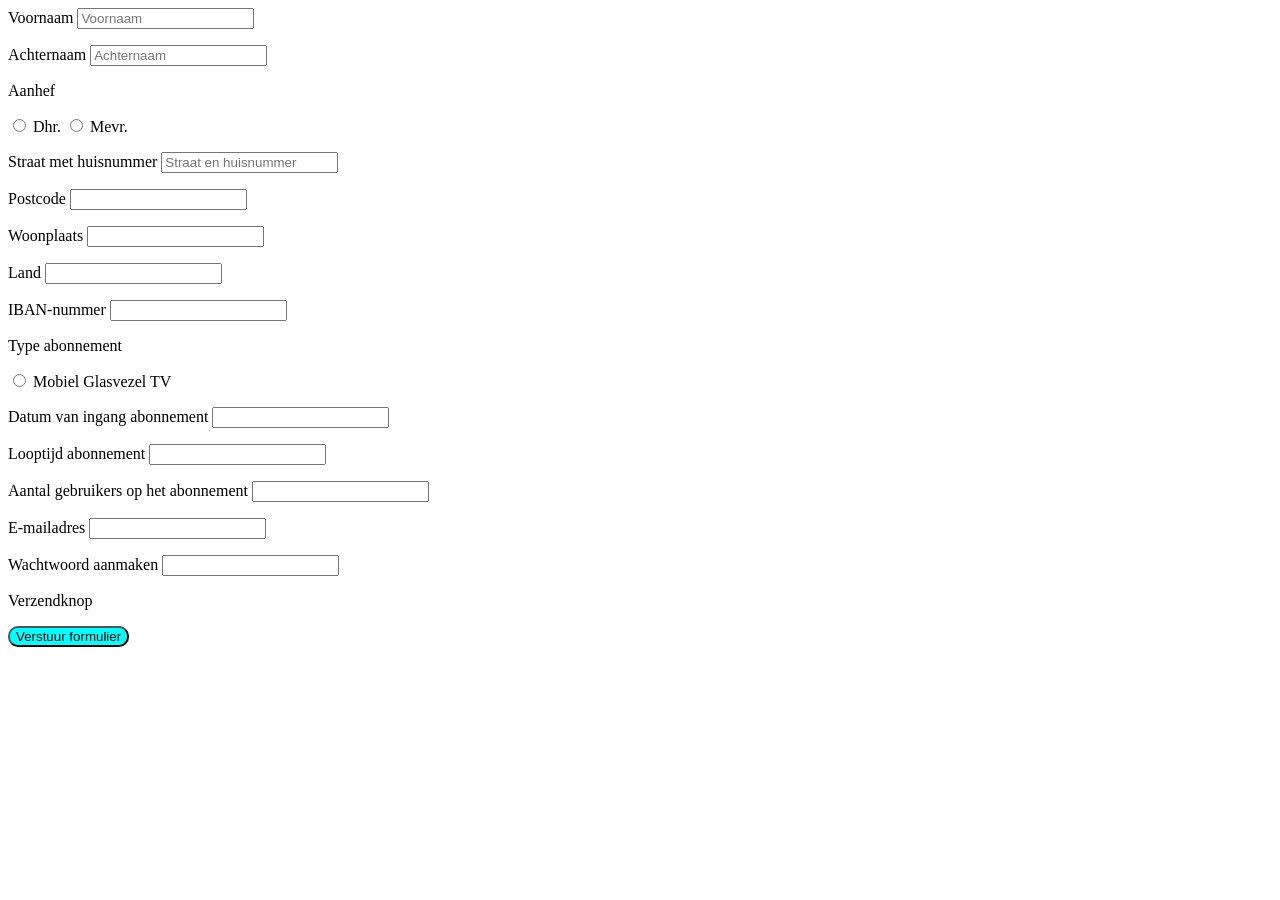
==== Opdracht_3-2/index.html @ 6c208b43 "opdracht week 2 en 3" ====
<!DOCTYPE html>
<html lang="en">

<head>
    <meta charset="UTF-8">
    <meta name="viewport" content="width=device-width, initial-scale=1.0">
    <title>Opdracht 3-2 </title>
</head>

<body>
    <form action="">
        <label for="name">Voornaam</label>
        <input type="text" placeholder="Voornaam" id="name" required="input" pattern=".{3,}" title="Three or more characters">
        <p></p>
        <label for="name">Achternaam</label>
        <input type="text" placeholder="Achternaam" id="name" required="input" minlength="3" maxlength="" required="name">
        <p></p>
        <p>Aanhef</p>
        <input type="radio" placeholder="Dhr." required=""> <label>Dhr.</label>
        <input type="radio" placeholder="Mevr." required=""> <label>Mevr.</label>
        <p></p>
        <label for="">Straat met huisnummer</label>
        <input type="text" placeholder="Straat en huisnummer" id="" required="input" minlength="3" maxlength="" required="input">
        <p></p>
        <label for="">Postcode</label>
        <input type="text" placeholder="" id="" required="input" minlength="3" maxlength="" required="">
        <p></p>
        <label for="">Woonplaats</label>
        <input type="text" placeholder="" id="" required="input" minlength="3" maxlength="" required="">
        <p></p>
        <label for="">Land</label>
        <input type="text" placeholder="" id="" required="input" minlength="3" maxlength="" required="">
        <p></p>
        <label for="">IBAN-nummer</label>
        <input type="text" placeholder="" id="" required="input" minlength="3" maxlength="" required="IBAN-nummer">
        <p>Type abonnement</p>
        <input type="radio" placeholder="" required="">
        <label>Mobiel</label>
        <label>Glasvezel</label>
        <label>TV</label>
        <p></p>
        <label for="">Datum van ingang abonnement</label>
        <input type="text" placeholder="" id="" required="input" minlength="3" maxlength="" required="">
        <p></p>
        <label for="">Looptijd abonnement</label>
        <input type="text" placeholder="" id="" required="input" minlength="3" maxlength="" required="">
        <p></p>
        <label for="">Aantal gebruikers op het abonnement</label>
        <input type="text" placeholder="" id="" required="input" minlength="3" maxlength="" required="">
        <p></p>
        <label for="">E-mailadres</label>
        <input type="email" placeholder="" id="" required="input" minlength="3" maxlength="" required="">
        <p></p>
        <label for="">Wachtwoord aanmaken</label>
        <input type="password" placeholder="" id="" required="input" minlength="3" maxlength="" required="">
        <p></p>
        <label for="">Verzendknop</label>
        <p></p>
        <input type="submit" value="Verstuur formulier" required="" style="border-radius: 10px; background-color: aqua;">
    </form>
</body>
</html>
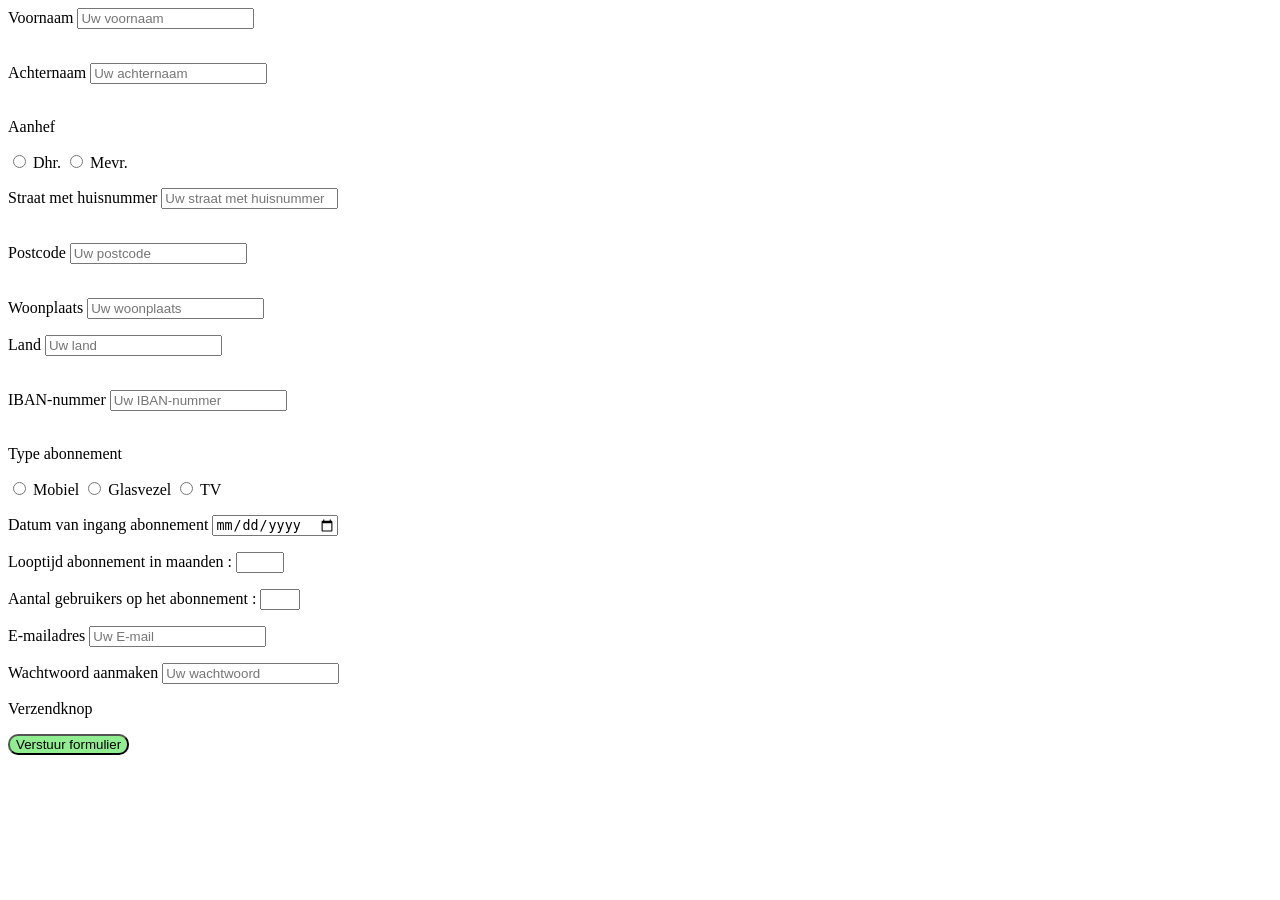
==== commit aa1a11fc: "opdracht klaar" ====
--- a/Opdracht_3-2/index.html
+++ b/Opdracht_3-2/index.html
@@ -10,53 +10,55 @@
 <body>
     <form action="">
         <label for="name">Voornaam</label>
-        <input type="text" placeholder="Voornaam" id="name" required="input" pattern=".{3,}" title="Three or more characters">
+        <input type="text" placeholder="Uw voornaam" id="name" name="name"pattern="[A-Za-z]+" title="Vull uw voornaam in" required="input"><br><br>
         <p></p>
         <label for="name">Achternaam</label>
-        <input type="text" placeholder="Achternaam" id="name" required="input" minlength="3" maxlength="" required="name">
+        <input type="text" placeholder="Uw achternaam" id="name" name="name"pattern="[A-Za-z]+" title="Vull uw Achternaam in" required="input"><br><br>
         <p></p>
         <p>Aanhef</p>
-        <input type="radio" placeholder="Dhr." required=""> <label>Dhr.</label>
-        <input type="radio" placeholder="Mevr." required=""> <label>Mevr.</label>
+        <input type="radio" placeholder="Dhr." required="" name="aanhef"> <label>Dhr.</label>
+        <input type="radio" placeholder="Mevr." required="" name="aanhef"> <label>Mevr.</label>
         <p></p>
-        <label for="">Straat met huisnummer</label>
-        <input type="text" placeholder="Straat en huisnummer" id="" required="input" minlength="3" maxlength="" required="input">
+        <label for="huisnummer">Straat met huisnummer</label>
+        <input type="text" placeholder="Uw straat met huisnummer" id="straat en huisnummer" huisnummer="huisnummer"pattern="[A-Za-z-1-0]+" title="Vull uw straat en huisnummer in" required="input"><br><br>
         <p></p>
-        <label for="">Postcode</label>
-        <input type="text" placeholder="" id="" required="input" minlength="3" maxlength="" required="">
+        <label for="postcode">Postcode</label>
+        <input type="text" placeholder="Uw postcode" id="postcode" required="input" minlength="3" postcode="postcode"pattern="[A-Z-1-0]+" title="Vull uw postcode in" required="input"><br><br>
         <p></p>
-        <label for="">Woonplaats</label>
-        <input type="text" placeholder="" id="" required="input" minlength="3" maxlength="" required="">
+        <label for="Woonplaats">Woonplaats</label>
+        <input type="text" placeholder="Uw woonplaats" id="Woonplaats" required="input" minlength="3" maxlength="" required="input">
         <p></p>
-        <label for="">Land</label>
-        <input type="text" placeholder="" id="" required="input" minlength="3" maxlength="" required="">
+        <label for="land">Land</label>
+        <input type="text" placeholder="Uw land" id="land" required="input" minlength="3" land="land"pattern="[A-Za-z]+" title="Vull uw land in" required="input"><br><br>
         <p></p>
-        <label for="">IBAN-nummer</label>
-        <input type="text" placeholder="" id="" required="input" minlength="3" maxlength="" required="IBAN-nummer">
+        <label for="IBAN-nummer">IBAN-nummer</label>
+        <input type="text" placeholder="Uw IBAN-nummer" id="IBAN-nummer" IBAN-nummere="IBAN-nummer"pattern="[A-Z]{2}[0-9]{2}[A-Z]{4}[0-9]{10}" title="Vull uw straat en huisnummer in" required="input"><br><br>
+        <p></p>
         <p>Type abonnement</p>
-        <input type="radio" placeholder="" required="">
-        <label>Mobiel</label>
-        <label>Glasvezel</label>
-        <label>TV</label>
+        <input type="radio" placeholder="" required="" name="Type abonnement"> <label>Mobiel</label>
+        <input type="radio" placeholder="" required="" name="Type abonnement"> <label>Glasvezel</label>
+        <input type="radio" placeholder="" required="" name="Type abonnement"> <label>TV</label>
         <p></p>
         <label for="">Datum van ingang abonnement</label>
-        <input type="text" placeholder="" id="" required="input" minlength="3" maxlength="" required="">
+        <input type="date" placeholder="" id="" required="input" minlength="3" maxlength="" required="">
         <p></p>
-        <label for="">Looptijd abonnement</label>
-        <input type="text" placeholder="" id="" required="input" minlength="3" maxlength="" required="">
+        <label for="quantity">Looptijd abonnement in maanden :</label>
+        <input type="number" id="quantity" name="quantity" min="1" max="12" required="input">
         <p></p>
-        <label for="">Aantal gebruikers op het abonnement</label>
-        <input type="text" placeholder="" id="" required="input" minlength="3" maxlength="" required="">
+        <label for="quantity">Aantal gebruikers op het abonnement :</label>
+        <input type="number" id="quantity" name="quantity" min="1" max="4" required="input">
         <p></p>
-        <label for="">E-mailadres</label>
-        <input type="email" placeholder="" id="" required="input" minlength="3" maxlength="" required="">
+        <label for="email">E-mailadres</label>
+        <input type="email" placeholder="Uw E-mail" id="email" required="input" minlength="3" maxlength="" required="">
         <p></p>
         <label for="">Wachtwoord aanmaken</label>
-        <input type="password" placeholder="" id="" required="input" minlength="3" maxlength="" required="">
+        <input type="password" placeholder="Uw wachtwoord" id="" required="input" minlength="3" maxlength="" required="">
         <p></p>
         <label for="">Verzendknop</label>
         <p></p>
-        <input type="submit" value="Verstuur formulier" required="" style="border-radius: 10px; background-color: aqua;">
+        <input type="submit" value="Verstuur formulier" required=""
+            style="border-radius: 10px; background-color: lightgreen;">
     </form>
 </body>
+
 </html>
